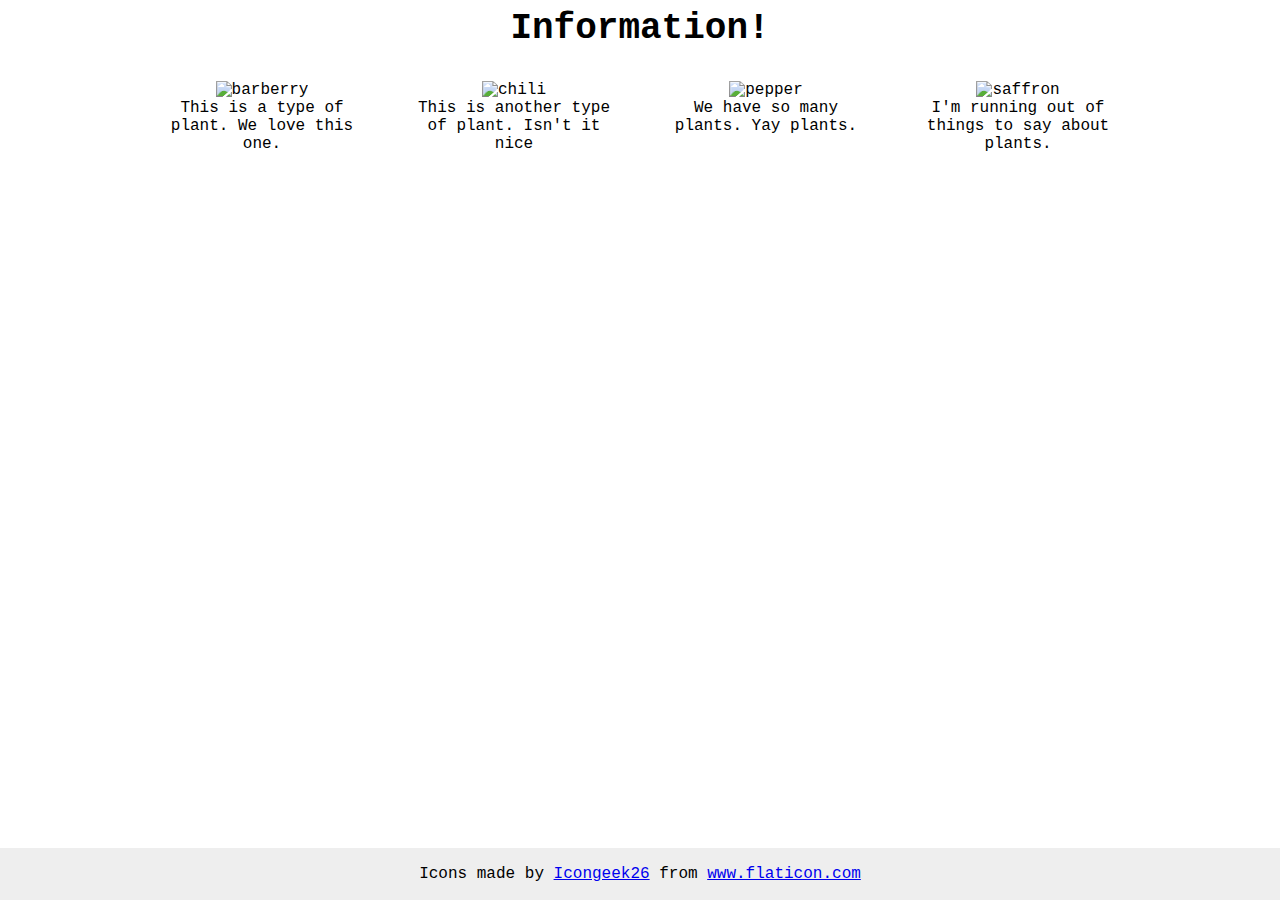
==== flex/04-flex-information/index.html @ 284e9b97 "04-flex-information my solution" ====
<!DOCTYPE html>
<html lang="en">
  <head>
    <meta charset="UTF-8" />
    <meta http-equiv="X-UA-Compatible" content="IE=edge" />
    <meta name="viewport" content="width=device-width, initial-scale=1.0" />
    <title>Information</title>
    <link rel="stylesheet" href="style.css" />
  </head>
  <body>
    <div class="info-container">
      <div class="title">Information!</div>

      <div class="plants">
        <div class="plant-item">
          <img src="./images/barberry.png" alt="barberry" />
          <div class="text">This is a type of plant. We love this one.</div>
        </div>

        <div class="plant-item">
          <img src="./images/chilli.png" alt="chili" />
          <div class="text">This is another type of plant. Isn't it nice</div>
        </div>

        <div class="plant-item">
          <img src="./images/pepper.png" alt="pepper" />
          <div class="text">We have so many plants. Yay plants.</div>
        </div>

        <div class="plant-item">
          <img src="./images/saffron.png" alt="saffron" />
          <div class="text">I'm running out of things to say about plants.</div>
        </div>
      </div>
    </div>
    <!-- disregard this section, it's here to give attribution to the creator of these icons -->
    <div class="footer">
      <div>
        Icons made by
        <a href="https://www.flaticon.com/authors/icongeek26" title="Icongeek26"
          >Icongeek26</a
        >
        from
        <a href="https://www.flaticon.com/" title="Flaticon"
          >www.flaticon.com</a
        >
      </div>
    </div>
  </body>
</html>
---- flex/04-flex-information/style.css ----
body {
  font-family: "Courier New", Courier, monospace;
}

img {
  width: 100px;
  height: 100px;
}

.info-container {
  display: flex;
  flex-direction: column;
  text-align: center;
}

.plants {
  display: flex;
  align-content: center;
  justify-content: center;
  gap: 52px;
}

.plant-item {
  max-width: 200px;
  align-items: center;
  justify-items: center;
}
.title {
  font-size: 36px;
  font-weight: 900;
  margin-bottom: 32px;
}

/* do not edit this footer */
.footer {
  position: fixed;
  bottom: 0;
  left: 0;
  right: 0;
  height: 52px;
  display: flex;
  align-items: center;
  justify-content: center;
  background: #eee;
}
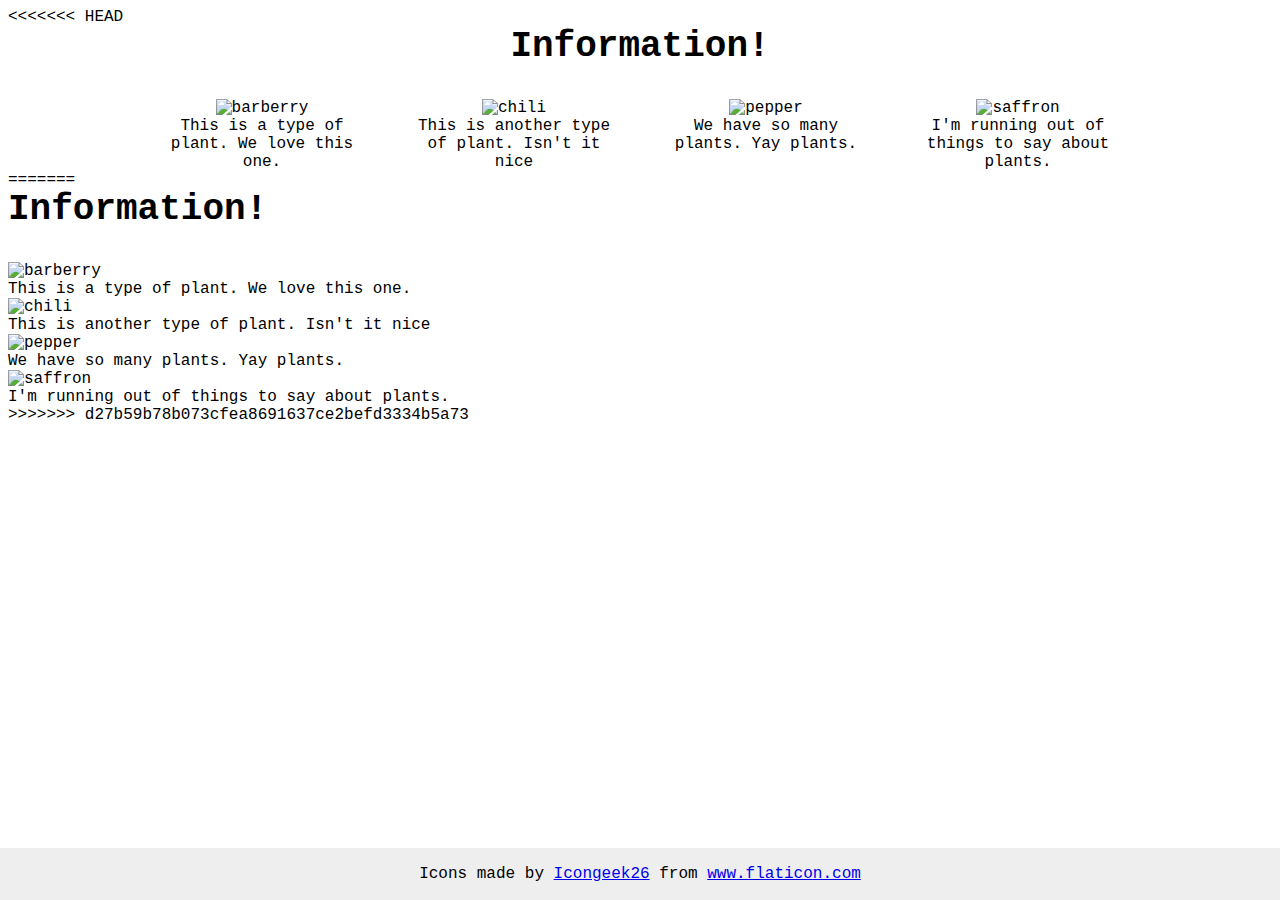
==== commit c3d963e6: "Merge chagnes from OdinProject Base Repository" ====
--- a/flex/04-flex-information/index.html
+++ b/flex/04-flex-information/index.html
@@ -1,6 +1,7 @@
 <!DOCTYPE html>
 <html lang="en">
   <head>
+<<<<<<< HEAD
     <meta charset="UTF-8" />
     <meta http-equiv="X-UA-Compatible" content="IE=edge" />
     <meta name="viewport" content="width=device-width, initial-scale=1.0" />
@@ -48,3 +49,32 @@
     </div>
   </body>
 </html>
+=======
+    <meta charset="UTF-8">
+    <meta http-equiv="X-UA-Compatible" content="IE=edge">
+    <meta name="viewport" content="width=device-width, initial-scale=1.0">
+    <title>Information</title>
+    <link rel="stylesheet" href="style.css">
+  </head>
+  <body>
+    <div class="title">Information!</div>
+
+    <img src="./images/barberry.png" alt="barberry">
+    <div class="text">This is a type of plant. We love this one.</div>
+
+    <img src="./images/chilli.png" alt="chili">
+    <div class="text">This is another type of plant. Isn't it nice</div>
+
+    <img src="./images/pepper.png" alt="pepper">
+    <div class="text">We have so many plants. Yay plants.</div>
+
+    <img src="./images/saffron.png" alt="saffron">
+    <div class="text">I'm running out of things to say about plants.</div>
+
+    <!-- disregard this section, it's here to give attribution to the creator of these icons -->
+    <div class="footer">
+      <div>Icons made by <a href="https://www.flaticon.com/authors/icongeek26" title="Icongeek26">Icongeek26</a> from <a href="https://www.flaticon.com/" title="Flaticon">www.flaticon.com</a></div>
+    </div>
+  </body>
+</html>
+>>>>>>> d27b59b78b073cfea8691637ce2befd3334b5a73
